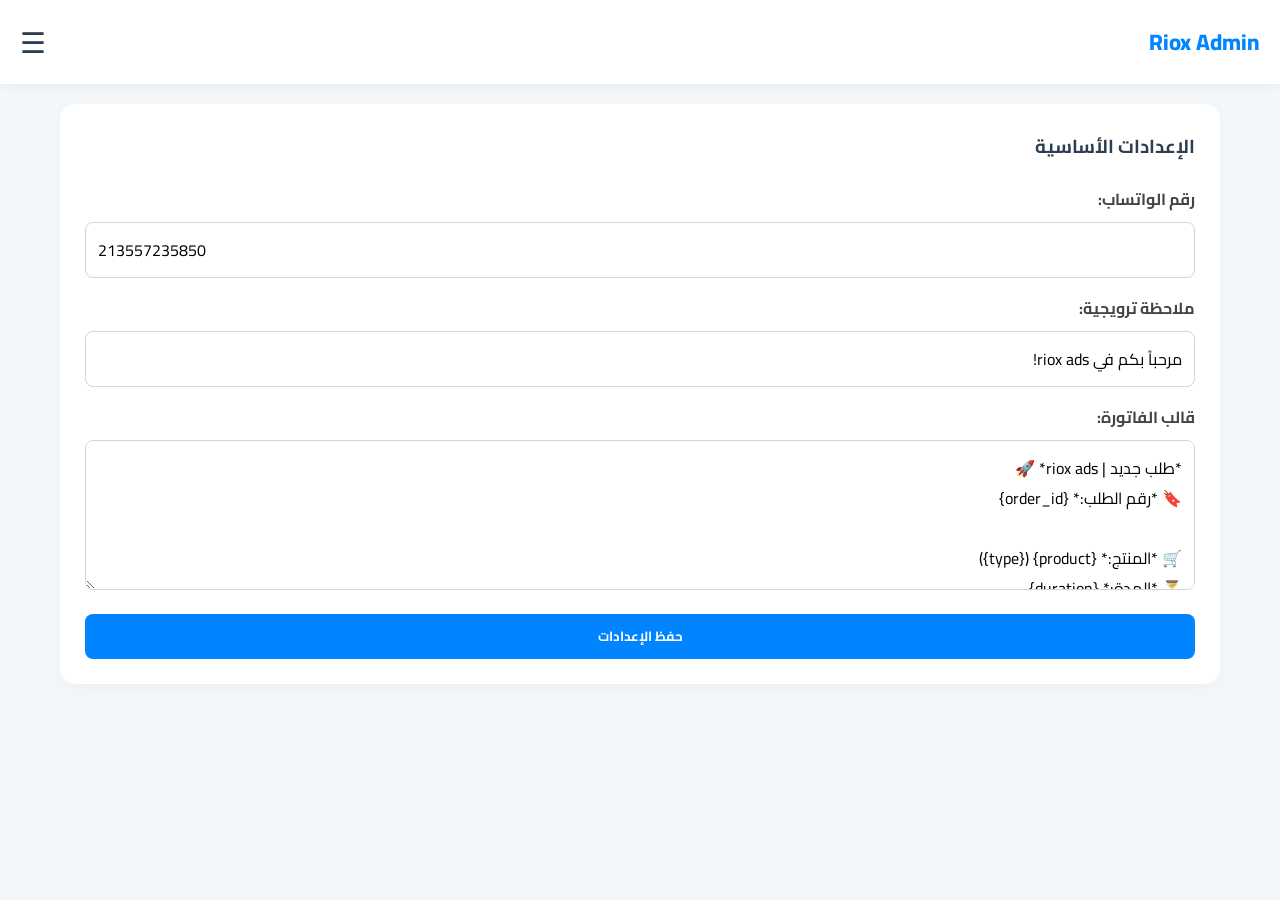
==== admin.html @ 1d7f6839 "Add files via upload" ====
<!DOCTYPE html>
<html lang="ar" dir="rtl">
<head>
    <meta charset="UTF-8">
    <meta name="viewport" content="width=device-width, initial-scale=1.0">
    <title>Riox Ads | لوحة التحكم الذكية</title>
    <link href="https://fonts.googleapis.com/css2?family=Cairo:wght@400;600;700;800&display=swap" rel="stylesheet">
    <style>
        :root { --primary: #0084ff; --dark: #2c3e50; --bg: #f4f7f9; --white: #fff; --success: #28a745; --danger: #dc3545; }
        * { box-sizing: border-box; margin: 0; padding: 0; font-family: 'Cairo', sans-serif; }
        body { background: var(--bg); color: var(--dark); display: flex; flex-direction: column; min-height: 100vh; }
        
        .topbar { background: var(--white); box-shadow: 0 2px 10px rgba(0,0,0,0.05); padding: 15px 20px; display: flex; justify-content: space-between; align-items: center; position: sticky; top: 0; z-index: 1000; }
        .topbar h2 { color: var(--primary); font-weight: 800; font-size: 1.4rem; }
        .menu-btn { background: none; border: none; font-size: 1.8rem; color: var(--dark); cursor: pointer; transition: 0.3s; }
        
        .sidebar { position: fixed; top: 0; right: -280px; width: 260px; height: 100vh; background: var(--white); box-shadow: -5px 0 15px rgba(0,0,0,0.1); transition: right 0.4s ease; z-index: 1001; padding: 20px; }
        .sidebar.active { right: 0; }
        .sidebar-header { display: flex; justify-content: space-between; border-bottom: 2px solid #eee; padding-bottom: 15px; margin-bottom: 20px; }
        .close-btn { background: #f1f1f1; border: none; width: 35px; height: 35px; border-radius: 50%; cursor: pointer; color: var(--danger); font-size: 1.2rem; }
        
        .nav-btn { display: block; width: 100%; padding: 15px; margin-bottom: 10px; background: none; border: none; text-align: right; font-size: 1.1rem; font-weight: 600; color: #555; cursor: pointer; border-radius: 10px; }
        .nav-btn.active { background: rgba(0, 132, 255, 0.1); color: var(--primary); border-right: 4px solid var(--primary); }
        
        .overlay { position: fixed; top: 0; left: 0; width: 100%; height: 100%; background: rgba(0,0,0,0.5); opacity: 0; visibility: hidden; transition: 0.4s; z-index: 1000; }
        .overlay.active { opacity: 1; visibility: visible; }

        .content { padding: 20px; flex: 1; overflow-y: auto; max-width: 1200px; margin: 0 auto; width: 100%; }
        .tab-content { display: none; }
        .tab-content.active { display: block; }
        
        .card { background: var(--white); padding: 25px; border-radius: 15px; box-shadow: 0 4px 15px rgba(0,0,0,0.03); margin-bottom: 20px; }
        h3 { margin-bottom: 20px; color: var(--primary-dark); }
        
        .form-group { margin-bottom: 15px; }
        label { display: block; margin-bottom: 8px; font-weight: 700; color: #444; }
        input, select, textarea { width: 100%; padding: 12px; border: 1px solid #d1d5db; border-radius: 8px; font-family: inherit; font-size: 1rem; }
        input:focus, select:focus, textarea:focus { border-color: var(--primary); outline: none; }
        
        .btn { padding: 10px 15px; border: none; border-radius: 8px; cursor: pointer; font-weight: 700; color: var(--white); font-family: inherit; }
        .btn-primary { background: var(--primary); width: 100%; }
        .btn-success { background: var(--success); }
        
        .table-responsive { overflow-x: auto; border: 1px solid #eee; border-radius: 8px; }
        table { width: 100%; border-collapse: collapse; min-width: 700px; }
        th, td { padding: 12px; text-align: right; border-bottom: 1px solid #eee; font-size: 0.95rem; }
        th { background: #f8f9fa; font-weight: 800; }
        .badge { padding: 5px 10px; border-radius: 20px; font-size: 0.8rem; font-weight: bold; color: #fff; }
    </style>
</head>
<body>

    <header class="topbar">
        <h2>Riox Admin</h2>
        <button class="menu-btn" onclick="toggleMenu()">☰</button>
    </header>

    <div class="overlay" id="overlay" onclick="toggleMenu()"></div>
    <div class="sidebar" id="sidebar">
        <div class="sidebar-header">
            <h2 style="color:var(--primary);">القائمة</h2>
            <button class="close-btn" onclick="toggleMenu()">✖</button>
        </div>
        <button class="nav-btn active" onclick="switchTab('settings')">⚙️ الإعدادات</button>
        <button class="nav-btn" onclick="switchTab('products')">📦 المنتجات</button>
        <button class="nav-btn" onclick="switchTab('orders')">🛒 الطلبات</button>
    </div>

    <div class="content">
        <!-- الإعدادات -->
        <div id="settings" class="tab-content active">
            <div class="card">
                <h3>الإعدادات الأساسية</h3>
                <div class="form-group"><label>رقم الواتساب:</label><input type="text" id="set-wa" dir="ltr"></div>
                <div class="form-group"><label>ملاحظة ترويجية:</label><input type="text" id="set-notice"></div>
                <div class="form-group">
                    <label>قالب الفاتورة:</label>
                    <textarea id="set-invoice" style="height: 150px;"></textarea>
                </div>
                <button class="btn btn-primary" onclick="saveSettings()">حفظ الإعدادات</button>
            </div>
        </div>

        <!-- المنتجات -->
        <div id="products" class="tab-content">
            <div class="card">
                <div style="display: flex; justify-content: space-between; align-items: center; margin-bottom: 20px;">
                    <h3 style="margin:0;">إدارة المنتجات</h3>
                    <button class="btn btn-success" style="font-size:0.8rem;" onclick="resetProducts()">ضبط المصنع</button>
                </div>
                <div class="table-responsive">
                    <table>
                        <thead>
                            <tr>
                                <th>المنتج</th>
                                <th>النوع</th>
                                <th>الأسعار (JSON)</th>
                                <th>الحالة</th>
                                <th>إجراء</th>
                            </tr>
                        </thead>
                        <tbody id="products-tbody"></tbody>
                    </table>
                </div>
            </div>
        </div>

        <!-- الطلبات -->
        <div id="orders" class="tab-content">
            <div class="card">
                <div style="display: flex; justify-content: space-between; align-items: center; margin-bottom: 20px;">
                    <h3 style="margin:0;">الطلبات</h3>
                    <button class="btn btn-success" style="font-size:0.8rem;" onclick="exportOrders()">تحميل CSV</button>
                </div>
                <div class="table-responsive">
                    <table>
                        <thead>
                            <tr>
                                <th>رقم الطلب</th>
                                <th>الزبون</th>
                                <th>المنتج</th>
                                <th>السعر</th>
                            </tr>
                        </thead>
                        <tbody id="orders-tbody"></tbody>
                    </table>
                </div>
            </div>
        </div>
    </div>

    <script>
        const defaultProducts = [
            { id: 1, name: "Claude Pro", type: "شخصي", prices: {"1 شهر": 6580}, img: "images/claude_pro.png", available: true },
            { id: 2, name: "YouTube Premium", type: "بدعوة", prices: {"1 شهر": 900, "3 شهور": 2500, "6 شهور": 4000}, img: "images/youtube_premium.png", available: true },
            { id: 3, name: "Canva Pro", type: "شخصي", prices: {"12 شهر": 500, "عامين": 800, "3 سنين": 1200}, img: "images/canva_pro.png", available: true },
            { id: 4, name: "CapCut Pro", type: "شخصي", prices: {"1 شهر": 1000, "6 شهور": 3800}, img: "images/capcut_pro.png", available: true },
            { id: 5, name: "Spotify Premium", type: "بدعوة", prices: {"1 شهر": 900, "3 شهور": 2100, "6 شهور": 3800, "12 شهر": 5500}, img: "images/spotify_premium.png", available: true },
            { id: 6, name: "ChatGPT Plus", type: "شخصي", prices: {"1 شهر": 1500}, img: "images/chatgpt_plus.png", available: true },
            { id: 7, name: "ChatGPT Business", type: "شخصي", prices: {"1 شهر": 900}, img: "images/chatgpt_business.png", available: true },
            { id: 8, name: "Nord VPN", type: "شخصي", prices: {"3 شهور": 2400}, img: "images/nord_vpn.png", available: true },
            { id: 9, name: "Netflix 4K", type: "شخصي", prices: {"1 شهر": 1000, "3 شهور": 2600}, img: "images/netflix_4k.png", available: true },
            { id: 10, name: "Prime Video", type: "شخصي", prices: {"6 شهور": 2500}, img: "images/prime_video.png", available: true },
            { id: 11, name: "Gemini Pro", type: "بدعوة", prices: {"12 شهر": 1000, "18 شهر": 1500}, img: "images/gemini_pro.png", available: true },
            { id: 12, name: "Snap+", type: "شخصي", prices: {"1 شهر": 800, "3 شهور": 1500, "6 شهور": 2200, "12 شهر": 2900}, img: "images/snap_plus.png", available: true },
            { id: 13, name: "Telegram Premium", type: "شخصي", prices: {"3 شهور": 4500}, img: "images/telegram_premium.png", available: true }
        ];

        const defaultInvoice = `*طلب جديد | riox ads* 🚀\n🔖 *رقم الطلب:* {order_id}\n\n🛒 *المنتج:* {product} ({type})\n⏳ *المدة:* {duration}\n💰 *السعر:* {price} DZD\n------------------------\n👤 *الاسم:* {name}\n📱 *رقمك:* {phone}\n📧 *إيميلك:* {email}\n🔑 *حساب التفعيل:* {activation_account}\n\nشكراً لثقتك بنا يا {name}، سيتم معالجة طلبك فوراً!`;

        // فرض تحديث أخير للإصدار 5 لضمان توافق جميع البيانات
        if(localStorage.getItem('riox_v') !== '5') {
            localStorage.setItem('riox_products', JSON.stringify(defaultProducts));
            localStorage.setItem('riox_v', '5');
        }

        if(!localStorage.getItem('riox_settings')) localStorage.setItem('riox_settings', JSON.stringify({ wa_number: "213557235850", notice: "مرحباً بكم في riox ads!", invoice_template: defaultInvoice }));
        if(!localStorage.getItem('riox_orders')) localStorage.setItem('riox_orders', JSON.stringify([]));

        function toggleMenu() {
            document.getElementById('sidebar').classList.toggle('active');
            document.getElementById('overlay').classList.toggle('active');
        }

        function switchTab(tabId) {
            document.querySelectorAll('.tab-content').forEach(t => t.classList.remove('active'));
            document.querySelectorAll('.nav-btn').forEach(b => b.classList.remove('active'));
            document.getElementById(tabId).classList.add('active');
            event.target.classList.add('active');
            if(window.innerWidth <= 768) toggleMenu();
            loadData();
        }

        function loadData() {
            const settings = JSON.parse(localStorage.getItem('riox_settings'));
            document.getElementById('set-wa').value = settings.wa_number;
            document.getElementById('set-notice').value = settings.notice;
            document.getElementById('set-invoice').value = settings.invoice_template;

            const products = JSON.parse(localStorage.getItem('riox_products'));
            const pBody = document.getElementById('products-tbody');
            pBody.innerHTML = '';
            products.forEach((p, index) => {
                pBody.innerHTML += `
                    <tr>
                        <td><strong>${p.name}</strong></td>
                        <td>
                            <select id="type-${index}" style="padding:5px;">
                                <option value="شخصي" ${p.type === 'شخصي' ? 'selected' : ''}>شخصي</option>
                                <option value="بدعوة" ${p.type === 'بدعوة' ? 'selected' : ''}>بدعوة</option>
                            </select>
                        </td>
                        <td><textarea style="height:60px; width:120px; font-size:12px; direction:ltr;" id="price-${index}">${JSON.stringify(p.prices)}</textarea></td>
                        <td>
                            <select id="avail-${index}" style="padding:5px;">
                                <option value="true" ${p.available ? 'selected' : ''}>متوفر ✅</option>
                                <option value="false" ${!p.available ? 'selected' : ''}>غير متوفر ❌</option>
                            </select>
                        </td>
                        <td><button class="btn btn-primary" style="padding:8px 15px; font-size:0.9rem;" onclick="updateProduct(${index})">حفظ</button></td>
                    </tr>
                `;
            });

            const orders = JSON.parse(localStorage.getItem('riox_orders'));
            const oBody = document.getElementById('orders-tbody');
            oBody.innerHTML = '';
            orders.reverse().forEach(o => {
                oBody.innerHTML += `
                    <tr>
                        <td dir="ltr"><span class="badge" style="background:var(--primary)">${o.id}</span><br><small>${new Date(o.date).toLocaleDateString('ar-DZ')}</small></td>
                        <td>${o.name}<br><small dir="ltr" style="color:#666;">${o.phone}</small></td>
                        <td>${o.product} (${o.type})<br><small>${o.duration}</small></td>
                        <td style="font-weight:bold; color:var(--success);">${o.price} DA</td>
                    </tr>
                `;
            });
        }

        function saveSettings() {
            const settings = {
                wa_number: document.getElementById('set-wa').value.replace(/\s+/g, ''),
                notice: document.getElementById('set-notice').value,
                invoice_template: document.getElementById('set-invoice').value
            };
            localStorage.setItem('riox_settings', JSON.stringify(settings));
            alert('تم الحفظ بنجاح! المتجر محدث الآن.');
        }

        function updateProduct(index) {
            try {
                const products = JSON.parse(localStorage.getItem('riox_products'));
                products[index].prices = JSON.parse(document.getElementById(`price-${index}`).value);
                products[index].type = document.getElementById(`type-${index}`).value;
                products[index].available = document.getElementById(`avail-${index}`).value === 'true';
                localStorage.setItem('riox_products', JSON.stringify(products));
                alert('تم تحديث المنتج بنجاح!');
                loadData();
            } catch (e) {
                alert('خطأ في صيغة الأسعار! تأكد من أنها JSON صحيح. مثال: {"1 شهر": 1000}');
            }
        }

        function resetProducts() {
            if(confirm('هل أنت متأكد أنك تريد استرجاع إعدادات المنتجات الافتراضية؟')) {
                localStorage.setItem('riox_products', JSON.stringify(defaultProducts));
                loadData();
            }
        }

        function exportOrders() {
            const orders = JSON.parse(localStorage.getItem('riox_orders'));
            if(orders.length === 0) { alert('لا توجد طلبات لتصديرها'); return; }
            let csvContent = "data:text/csv;charset=utf-8,\uFEFF";
            csvContent += "Order ID,Date,Name,WhatsApp,Email,Activation Email,Product,Type,Duration,Price\n";
            orders.forEach(o => {
                let row = `${o.id},${new Date(o.date).toLocaleString()},${o.name},${o.phone},${o.email},${o.actEmail || 'N/A'},${o.product},${o.type},${o.duration},${o.price}`;
                csvContent += row + "\n";
            });
            const encodedUri = encodeURI(csvContent);
            const link = document.createElement("a");
            link.setAttribute("href", encodedUri);
            link.setAttribute("download", `riox_ads_orders_${new Date().toISOString().split('T')[0]}.csv`);
            document.body.appendChild(link);
            link.click();
            document.body.removeChild(link);
        }

        window.onload = loadData;
    </script>
</body>
</html>
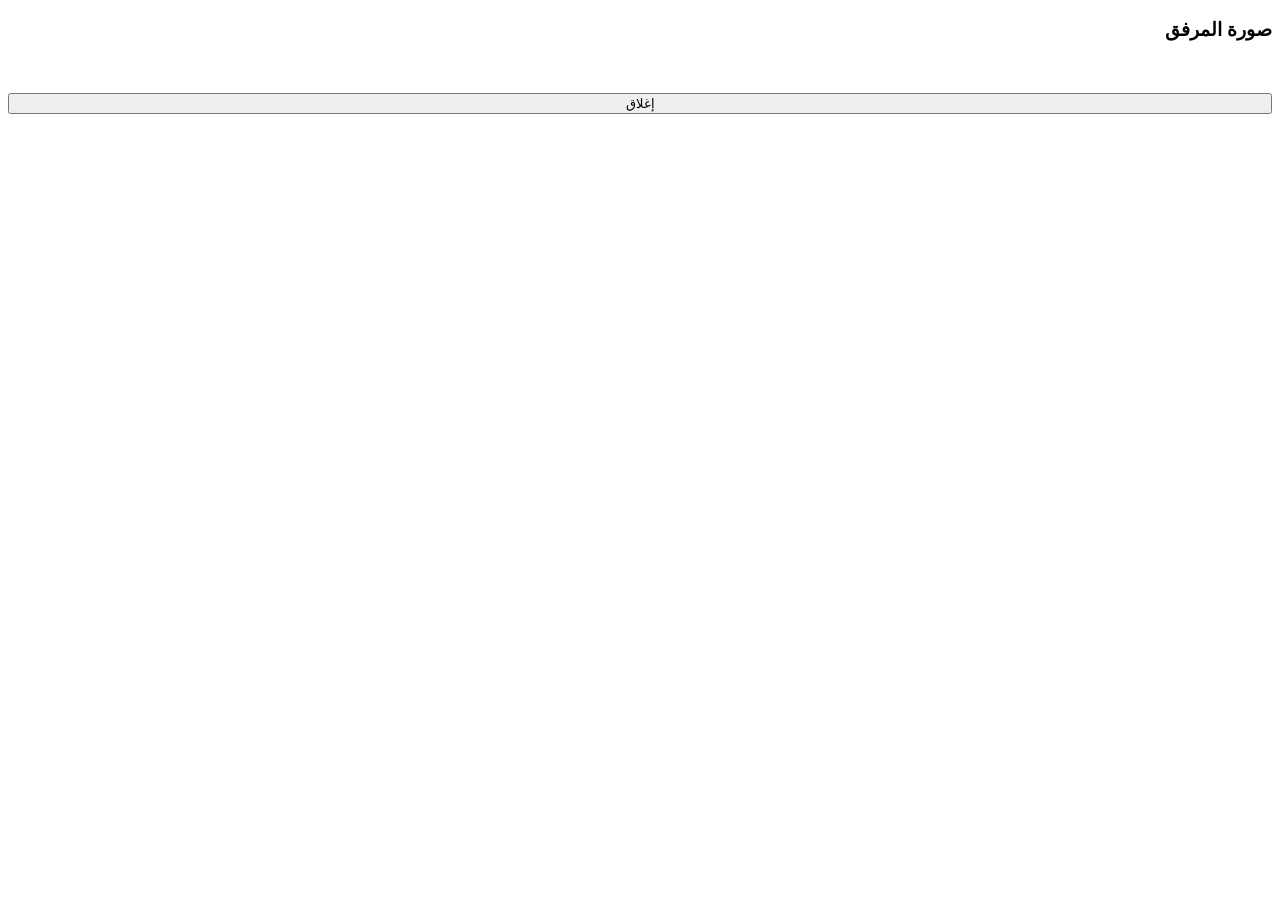
==== commit 92a3e14c: "Update admin page title and structure" ====
--- a/admin.html
+++ b/admin.html
@@ -3,270 +3,122 @@
 <head>
     <meta charset="UTF-8">
     <meta name="viewport" content="width=device-width, initial-scale=1.0">
-    <title>Riox Ads | لوحة التحكم الذكية</title>
+    <title>Ultra Store DZ | لوحة التحكم الإدارية المتطورة</title>
     <link href="https://fonts.googleapis.com/css2?family=Cairo:wght@400;600;700;800&display=swap" rel="stylesheet">
-    <style>
-        :root { --primary: #0084ff; --dark: #2c3e50; --bg: #f4f7f9; --white: #fff; --success: #28a745; --danger: #dc3545; }
-        * { box-sizing: border-box; margin: 0; padding: 0; font-family: 'Cairo', sans-serif; }
-        body { background: var(--bg); color: var(--dark); display: flex; flex-direction: column; min-height: 100vh; }
-        
-        .topbar { background: var(--white); box-shadow: 0 2px 10px rgba(0,0,0,0.05); padding: 15px 20px; display: flex; justify-content: space-between; align-items: center; position: sticky; top: 0; z-index: 1000; }
-        .topbar h2 { color: var(--primary); font-weight: 800; font-size: 1.4rem; }
-        .menu-btn { background: none; border: none; font-size: 1.8rem; color: var(--dark); cursor: pointer; transition: 0.3s; }
-        
-        .sidebar { position: fixed; top: 0; right: -280px; width: 260px; height: 100vh; background: var(--white); box-shadow: -5px 0 15px rgba(0,0,0,0.1); transition: right 0.4s ease; z-index: 1001; padding: 20px; }
-        .sidebar.active { right: 0; }
-        .sidebar-header { display: flex; justify-content: space-between; border-bottom: 2px solid #eee; padding-bottom: 15px; margin-bottom: 20px; }
-        .close-btn { background: #f1f1f1; border: none; width: 35px; height: 35px; border-radius: 50%; cursor: pointer; color: var(--danger); font-size: 1.2rem; }
-        
-        .nav-btn { display: block; width: 100%; padding: 15px; margin-bottom: 10px; background: none; border: none; text-align: right; font-size: 1.1rem; font-weight: 600; color: #555; cursor: pointer; border-radius: 10px; }
-        .nav-btn.active { background: rgba(0, 132, 255, 0.1); color: var(--primary); border-right: 4px solid var(--primary); }
-        
-        .overlay { position: fixed; top: 0; left: 0; width: 100%; height: 100%; background: rgba(0,0,0,0.5); opacity: 0; visibility: hidden; transition: 0.4s; z-index: 1000; }
-        .overlay.active { opacity: 1; visibility: visible; }
-
-        .content { padding: 20px; flex: 1; overflow-y: auto; max-width: 1200px; margin: 0 auto; width: 100%; }
-        .tab-content { display: none; }
-        .tab-content.active { display: block; }
-        
-        .card { background: var(--white); padding: 25px; border-radius: 15px; box-shadow: 0 4px 15px rgba(0,0,0,0.03); margin-bottom: 20px; }
-        h3 { margin-bottom: 20px; color: var(--primary-dark); }
-        
-        .form-group { margin-bottom: 15px; }
-        label { display: block; margin-bottom: 8px; font-weight: 700; color: #444; }
-        input, select, textarea { width: 100%; padding: 12px; border: 1px solid #d1d5db; border-radius: 8px; font-family: inherit; font-size: 1rem; }
-        input:focus, select:focus, textarea:focus { border-color: var(--primary); outline: none; }
-        
-        .btn { padding: 10px 15px; border: none; border-radius: 8px; cursor: pointer; font-weight: 700; color: var(--white); font-family: inherit; }
-        .btn-primary { background: var(--primary); width: 100%; }
-        .btn-success { background: var(--success); }
-        
-        .table-responsive { overflow-x: auto; border: 1px solid #eee; border-radius: 8px; }
-        table { width: 100%; border-collapse: collapse; min-width: 700px; }
-        th, td { padding: 12px; text-align: right; border-bottom: 1px solid #eee; font-size: 0.95rem; }
-        th { background: #f8f9fa; font-weight: 800; }
-        .badge { padding: 5px 10px; border-radius: 20px; font-size: 0.8rem; font-weight: bold; color: #fff; }
-    </style>
+    <link rel="stylesheet" href="https://cdnjs.cloudflare.com/ajax/libs/font-awesome/6.4.0/css/all.min.css">
+    
+    <!-- ربط ملف التنسيقات -->
+    <link rel="stylesheet" href="admin.css">
+    
+    <!-- مكتبات Firebase -->
+    <script src="https://www.gstatic.com/firebasejs/10.8.0/firebase-app-compat.js"></script>
+    <script src="https://www.gstatic.com/firebasejs/10.8.0/firebase-firestore-compat.js"></script>
+    <script src="https://www.gstatic.com/firebasejs/10.8.0/firebase-auth-compat.js"></script>
 </head>
 <body>
 
-    <header class="topbar">
-        <h2>Riox Admin</h2>
-        <button class="menu-btn" onclick="toggleMenu()">☰</button>
-    </header>
+    <div class="container" id="appContent" style="display:none;">
+        <header>
+            <div class="header-title">
+                <h1><i class="fas fa-user-shield"></i> لوحة التحكم الإدارية | Ultra Store</h1>
+                <span id="adminEmail" class="admin-badge"></span>
+            </div>
+            <button class="btn btn-danger" onclick="logoutAdmin()"><i class="fas fa-sign-out-alt"></i> تسجيل الخروج</button>
+        </header>
 
-    <div class="overlay" id="overlay" onclick="toggleMenu()"></div>
-    <div class="sidebar" id="sidebar">
-        <div class="sidebar-header">
-            <h2 style="color:var(--primary);">القائمة</h2>
-            <button class="close-btn" onclick="toggleMenu()">✖</button>
+        <div class="tabs">
+            <button class="tab-btn active" onclick="openTab('ordersTab', this)"><i class="fas fa-shopping-bag"></i> الطلبات</button>
+            <button class="tab-btn" onclick="openTab('rechargesTab', this)"><i class="fas fa-hand-holding-usd"></i> طلبات الشحن</button>
+            <button class="tab-btn" onclick="openTab('usersTab', this)"><i class="fas fa-users"></i> العملاء والمحافظ</button>
+            <button class="tab-btn" onclick="openTab('productsTab', this)"><i class="fas fa-box-open"></i> إدارة المنتجات</button>
         </div>
-        <button class="nav-btn active" onclick="switchTab('settings')">⚙️ الإعدادات</button>
-        <button class="nav-btn" onclick="switchTab('products')">📦 المنتجات</button>
-        <button class="nav-btn" onclick="switchTab('orders')">🛒 الطلبات</button>
-    </div>
 
-    <div class="content">
-        <!-- الإعدادات -->
-        <div id="settings" class="tab-content active">
-            <div class="card">
-                <h3>الإعدادات الأساسية</h3>
-                <div class="form-group"><label>رقم الواتساب:</label><input type="text" id="set-wa" dir="ltr"></div>
-                <div class="form-group"><label>ملاحظة ترويجية:</label><input type="text" id="set-notice"></div>
-                <div class="form-group">
-                    <label>قالب الفاتورة:</label>
-                    <textarea id="set-invoice" style="height: 150px;"></textarea>
-                </div>
-                <button class="btn btn-primary" onclick="saveSettings()">حفظ الإعدادات</button>
+        <!-- 1. قسم الطلبات -->
+        <div id="ordersTab" class="tab-content active">
+            <h2><i class="fas fa-list-alt"></i> طلبات العملاء الواردة</h2>
+            <div class="table-responsive">
+                <table>
+                    <thead><tr><th>رقم الطلب</th><th>بيانات العميل</th><th>المنتج (المدة - الكمية)</th><th>المبلغ</th><th>الدفع</th><th>الوصل</th><th>الحالة</th><th>إجراءات</th></tr></thead>
+                    <tbody id="ordersTableBody"></tbody>
+                </table>
             </div>
         </div>
 
-        <!-- المنتجات -->
-        <div id="products" class="tab-content">
-            <div class="card">
-                <div style="display: flex; justify-content: space-between; align-items: center; margin-bottom: 20px;">
-                    <h3 style="margin:0;">إدارة المنتجات</h3>
-                    <button class="btn btn-success" style="font-size:0.8rem;" onclick="resetProducts()">ضبط المصنع</button>
-                </div>
-                <div class="table-responsive">
-                    <table>
-                        <thead>
-                            <tr>
-                                <th>المنتج</th>
-                                <th>النوع</th>
-                                <th>الأسعار (JSON)</th>
-                                <th>الحالة</th>
-                                <th>إجراء</th>
-                            </tr>
-                        </thead>
-                        <tbody id="products-tbody"></tbody>
-                    </table>
-                </div>
+        <!-- 2. قسم طلبات الشحن (المحفظة) -->
+        <div id="rechargesTab" class="tab-content">
+            <h2><i class="fas fa-wallet"></i> طلبات شحن محافظ العملاء</h2>
+            <div class="table-responsive">
+                <table>
+                    <thead><tr><th>التاريخ</th><th>إيميل العميل</th><th>المبلغ (DZD)</th><th>الطريقة</th><th>الوصل</th><th>الحالة</th><th>إجراء</th></tr></thead>
+                    <tbody id="rechargesTableBody"></tbody>
+                </table>
             </div>
         </div>
 
-        <!-- الطلبات -->
-        <div id="orders" class="tab-content">
-            <div class="card">
-                <div style="display: flex; justify-content: space-between; align-items: center; margin-bottom: 20px;">
-                    <h3 style="margin:0;">الطلبات</h3>
-                    <button class="btn btn-success" style="font-size:0.8rem;" onclick="exportOrders()">تحميل CSV</button>
+        <!-- 3. قسم العملاء والمحافظ -->
+        <div id="usersTab" class="tab-content">
+            <h2><i class="fas fa-users-cog"></i> قاعدة بيانات العملاء</h2>
+            <div class="table-responsive">
+                <table>
+                    <thead><tr><th>ID</th><th>الاسم</th><th>البريد الإلكتروني</th><th>رصيد المحفظة (DZD)</th><th>تعديل الرصيد</th></tr></thead>
+                    <tbody id="usersTableBody"></tbody>
+                </table>
+            </div>
+        </div>
+
+        <!-- 4. قسم المنتجات -->
+        <div id="productsTab" class="tab-content">
+            <div class="action-header">
+                <h2><i class="fas fa-plus-circle"></i> إضافة منتج جديد يدوياً</h2>
+                <button class="btn btn-primary" onclick="injectAllProducts()"><i class="fas fa-magic"></i> ضخ المنتجات الافتراضية دفعة واحدة</button>
+            </div>
+            
+            <div class="card add-product-card">
+                <div class="form-grid">
+                    <div class="form-group">
+                        <label>معرف المنتج (إنجليزي بدون مسافات، مثال: netflix-4k)</label>
+                        <input type="text" id="prodId" placeholder="netflix-4k">
+                    </div>
+                    <div class="form-group">
+                        <label>اسم المنتج</label>
+                        <input type="text" id="prodName" placeholder="Netflix 4K">
+                    </div>
+                    <div class="form-group">
+                        <label>رابط الشعار أو الصورة</label>
+                        <input type="text" id="prodImage" placeholder="https://...">
+                    </div>
+                    <div class="form-group">
+                        <label>المميزات (ميزة في كل سطر)</label>
+                        <textarea id="prodFeatures" rows="3" placeholder="مشاهدة بدقة 4K&#10;شاشة خاصة&#10;ضمان كامل"></textarea>
+                    </div>
+                    <div class="form-group">
+                        <label>خيارات المدة والسعر (المدة:السعر في كل سطر)</label>
+                        <textarea id="prodOptions" rows="3" placeholder="1 شهر:1000&#10;3 شهور:2600"></textarea>
+                    </div>
                 </div>
-                <div class="table-responsive">
-                    <table>
-                        <thead>
-                            <tr>
-                                <th>رقم الطلب</th>
-                                <th>الزبون</th>
-                                <th>المنتج</th>
-                                <th>السعر</th>
-                            </tr>
-                        </thead>
-                        <tbody id="orders-tbody"></tbody>
-                    </table>
-                </div>
+                <button class="btn btn-success" style="width: 100%; margin-top: 15px;" onclick="addManualProduct()"><i class="fas fa-save"></i> حفظ وإضافة المنتج للمتجر</button>
+            </div>
+
+            <h2 style="margin-top: 30px;"><i class="fas fa-boxes"></i> المنتجات الحالية في النظام</h2>
+            <div class="table-responsive">
+                <table>
+                    <thead><tr><th>المنتج</th><th>صورة</th><th>خيارات التسعير</th><th>إجراء</th></tr></thead>
+                    <tbody id="productsTableBody"></tbody>
+                </table>
             </div>
         </div>
     </div>
 
-    <script>
-        const defaultProducts = [
-            { id: 1, name: "Claude Pro", type: "شخصي", prices: {"1 شهر": 6580}, img: "images/claude_pro.png", available: true },
-            { id: 2, name: "YouTube Premium", type: "بدعوة", prices: {"1 شهر": 900, "3 شهور": 2500, "6 شهور": 4000}, img: "images/youtube_premium.png", available: true },
-            { id: 3, name: "Canva Pro", type: "شخصي", prices: {"12 شهر": 500, "عامين": 800, "3 سنين": 1200}, img: "images/canva_pro.png", available: true },
-            { id: 4, name: "CapCut Pro", type: "شخصي", prices: {"1 شهر": 1000, "6 شهور": 3800}, img: "images/capcut_pro.png", available: true },
-            { id: 5, name: "Spotify Premium", type: "بدعوة", prices: {"1 شهر": 900, "3 شهور": 2100, "6 شهور": 3800, "12 شهر": 5500}, img: "images/spotify_premium.png", available: true },
-            { id: 6, name: "ChatGPT Plus", type: "شخصي", prices: {"1 شهر": 1500}, img: "images/chatgpt_plus.png", available: true },
-            { id: 7, name: "ChatGPT Business", type: "شخصي", prices: {"1 شهر": 900}, img: "images/chatgpt_business.png", available: true },
-            { id: 8, name: "Nord VPN", type: "شخصي", prices: {"3 شهور": 2400}, img: "images/nord_vpn.png", available: true },
-            { id: 9, name: "Netflix 4K", type: "شخصي", prices: {"1 شهر": 1000, "3 شهور": 2600}, img: "images/netflix_4k.png", available: true },
-            { id: 10, name: "Prime Video", type: "شخصي", prices: {"6 شهور": 2500}, img: "images/prime_video.png", available: true },
-            { id: 11, name: "Gemini Pro", type: "بدعوة", prices: {"12 شهر": 1000, "18 شهر": 1500}, img: "images/gemini_pro.png", available: true },
-            { id: 12, name: "Snap+", type: "شخصي", prices: {"1 شهر": 800, "3 شهور": 1500, "6 شهور": 2200, "12 شهر": 2900}, img: "images/snap_plus.png", available: true },
-            { id: 13, name: "Telegram Premium", type: "شخصي", prices: {"3 شهور": 4500}, img: "images/telegram_premium.png", available: true }
-        ];
+    <!-- نافذة عرض صورة الوصل -->
+    <div class="modal" id="imageModal" onclick="this.classList.remove('active')">
+        <div class="modal-content" onclick="event.stopPropagation()">
+            <h3>صورة المرفق</h3>
+            <img id="modalImg" src="" style="width:100%; border-radius:10px; margin-top:15px; max-height: 70vh; object-fit: contain;">
+            <button class="btn btn-danger" style="margin-top:15px; width:100%;" onclick="document.getElementById('imageModal').classList.remove('active')">إغلاق</button>
+        </div>
+    </div>
 
-        const defaultInvoice = `*طلب جديد | riox ads* 🚀\n🔖 *رقم الطلب:* {order_id}\n\n🛒 *المنتج:* {product} ({type})\n⏳ *المدة:* {duration}\n💰 *السعر:* {price} DZD\n------------------------\n👤 *الاسم:* {name}\n📱 *رقمك:* {phone}\n📧 *إيميلك:* {email}\n🔑 *حساب التفعيل:* {activation_account}\n\nشكراً لثقتك بنا يا {name}، سيتم معالجة طلبك فوراً!`;
-
-        // فرض تحديث أخير للإصدار 5 لضمان توافق جميع البيانات
-        if(localStorage.getItem('riox_v') !== '5') {
-            localStorage.setItem('riox_products', JSON.stringify(defaultProducts));
-            localStorage.setItem('riox_v', '5');
-        }
-
-        if(!localStorage.getItem('riox_settings')) localStorage.setItem('riox_settings', JSON.stringify({ wa_number: "213557235850", notice: "مرحباً بكم في riox ads!", invoice_template: defaultInvoice }));
-        if(!localStorage.getItem('riox_orders')) localStorage.setItem('riox_orders', JSON.stringify([]));
-
-        function toggleMenu() {
-            document.getElementById('sidebar').classList.toggle('active');
-            document.getElementById('overlay').classList.toggle('active');
-        }
-
-        function switchTab(tabId) {
-            document.querySelectorAll('.tab-content').forEach(t => t.classList.remove('active'));
-            document.querySelectorAll('.nav-btn').forEach(b => b.classList.remove('active'));
-            document.getElementById(tabId).classList.add('active');
-            event.target.classList.add('active');
-            if(window.innerWidth <= 768) toggleMenu();
-            loadData();
-        }
-
-        function loadData() {
-            const settings = JSON.parse(localStorage.getItem('riox_settings'));
-            document.getElementById('set-wa').value = settings.wa_number;
-            document.getElementById('set-notice').value = settings.notice;
-            document.getElementById('set-invoice').value = settings.invoice_template;
-
-            const products = JSON.parse(localStorage.getItem('riox_products'));
-            const pBody = document.getElementById('products-tbody');
-            pBody.innerHTML = '';
-            products.forEach((p, index) => {
-                pBody.innerHTML += `
-                    <tr>
-                        <td><strong>${p.name}</strong></td>
-                        <td>
-                            <select id="type-${index}" style="padding:5px;">
-                                <option value="شخصي" ${p.type === 'شخصي' ? 'selected' : ''}>شخصي</option>
-                                <option value="بدعوة" ${p.type === 'بدعوة' ? 'selected' : ''}>بدعوة</option>
-                            </select>
-                        </td>
-                        <td><textarea style="height:60px; width:120px; font-size:12px; direction:ltr;" id="price-${index}">${JSON.stringify(p.prices)}</textarea></td>
-                        <td>
-                            <select id="avail-${index}" style="padding:5px;">
-                                <option value="true" ${p.available ? 'selected' : ''}>متوفر ✅</option>
-                                <option value="false" ${!p.available ? 'selected' : ''}>غير متوفر ❌</option>
-                            </select>
-                        </td>
-                        <td><button class="btn btn-primary" style="padding:8px 15px; font-size:0.9rem;" onclick="updateProduct(${index})">حفظ</button></td>
-                    </tr>
-                `;
-            });
-
-            const orders = JSON.parse(localStorage.getItem('riox_orders'));
-            const oBody = document.getElementById('orders-tbody');
-            oBody.innerHTML = '';
-            orders.reverse().forEach(o => {
-                oBody.innerHTML += `
-                    <tr>
-                        <td dir="ltr"><span class="badge" style="background:var(--primary)">${o.id}</span><br><small>${new Date(o.date).toLocaleDateString('ar-DZ')}</small></td>
-                        <td>${o.name}<br><small dir="ltr" style="color:#666;">${o.phone}</small></td>
-                        <td>${o.product} (${o.type})<br><small>${o.duration}</small></td>
-                        <td style="font-weight:bold; color:var(--success);">${o.price} DA</td>
-                    </tr>
-                `;
-            });
-        }
-
-        function saveSettings() {
-            const settings = {
-                wa_number: document.getElementById('set-wa').value.replace(/\s+/g, ''),
-                notice: document.getElementById('set-notice').value,
-                invoice_template: document.getElementById('set-invoice').value
-            };
-            localStorage.setItem('riox_settings', JSON.stringify(settings));
-            alert('تم الحفظ بنجاح! المتجر محدث الآن.');
-        }
-
-        function updateProduct(index) {
-            try {
-                const products = JSON.parse(localStorage.getItem('riox_products'));
-                products[index].prices = JSON.parse(document.getElementById(`price-${index}`).value);
-                products[index].type = document.getElementById(`type-${index}`).value;
-                products[index].available = document.getElementById(`avail-${index}`).value === 'true';
-                localStorage.setItem('riox_products', JSON.stringify(products));
-                alert('تم تحديث المنتج بنجاح!');
-                loadData();
-            } catch (e) {
-                alert('خطأ في صيغة الأسعار! تأكد من أنها JSON صحيح. مثال: {"1 شهر": 1000}');
-            }
-        }
-
-        function resetProducts() {
-            if(confirm('هل أنت متأكد أنك تريد استرجاع إعدادات المنتجات الافتراضية؟')) {
-                localStorage.setItem('riox_products', JSON.stringify(defaultProducts));
-                loadData();
-            }
-        }
-
-        function exportOrders() {
-            const orders = JSON.parse(localStorage.getItem('riox_orders'));
-            if(orders.length === 0) { alert('لا توجد طلبات لتصديرها'); return; }
-            let csvContent = "data:text/csv;charset=utf-8,\uFEFF";
-            csvContent += "Order ID,Date,Name,WhatsApp,Email,Activation Email,Product,Type,Duration,Price\n";
-            orders.forEach(o => {
-                let row = `${o.id},${new Date(o.date).toLocaleString()},${o.name},${o.phone},${o.email},${o.actEmail || 'N/A'},${o.product},${o.type},${o.duration},${o.price}`;
-                csvContent += row + "\n";
-            });
-            const encodedUri = encodeURI(csvContent);
-            const link = document.createElement("a");
-            link.setAttribute("href", encodedUri);
-            link.setAttribute("download", `riox_ads_orders_${new Date().toISOString().split('T')[0]}.csv`);
-            document.body.appendChild(link);
-            link.click();
-            document.body.removeChild(link);
-        }
-
-        window.onload = loadData;
-    </script>
+    <!-- ربط ملف الجافاسكريبت -->
+    <script src="admin.js"></script>
 </body>
 </html>
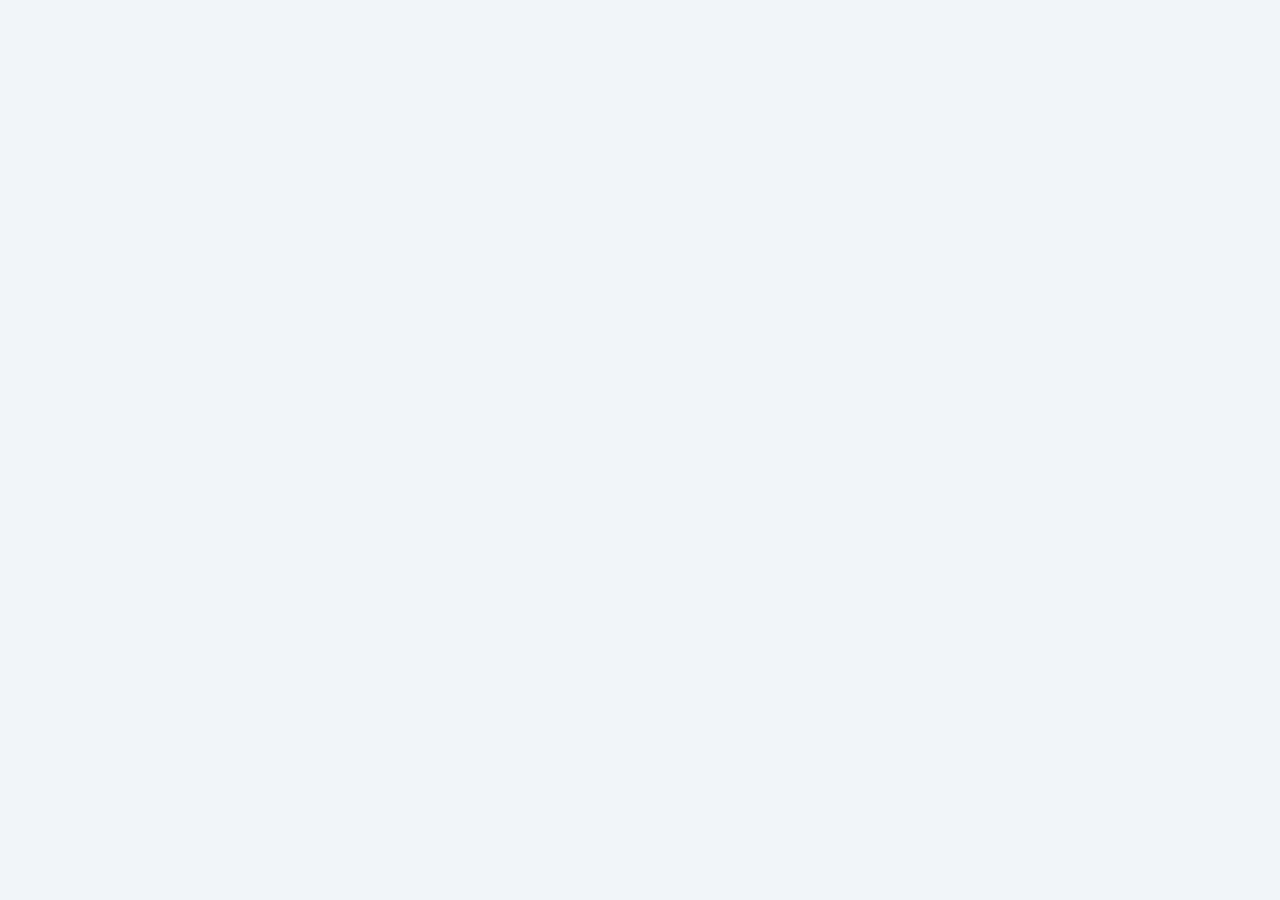
==== commit 5033fa5c: "Update admin panel titles and button labels" ====
--- a/admin.html
+++ b/admin.html
@@ -3,14 +3,11 @@
 <head>
     <meta charset="UTF-8">
     <meta name="viewport" content="width=device-width, initial-scale=1.0">
-    <title>Ultra Store DZ | لوحة التحكم الإدارية المتطورة</title>
+    <title>Ultra Store DZ | لوحة الإدارة الشاملة</title>
     <link href="https://fonts.googleapis.com/css2?family=Cairo:wght@400;600;700;800&display=swap" rel="stylesheet">
     <link rel="stylesheet" href="https://cdnjs.cloudflare.com/ajax/libs/font-awesome/6.4.0/css/all.min.css">
-    
-    <!-- ربط ملف التنسيقات -->
     <link rel="stylesheet" href="admin.css">
     
-    <!-- مكتبات Firebase -->
     <script src="https://www.gstatic.com/firebasejs/10.8.0/firebase-app-compat.js"></script>
     <script src="https://www.gstatic.com/firebasejs/10.8.0/firebase-firestore-compat.js"></script>
     <script src="https://www.gstatic.com/firebasejs/10.8.0/firebase-auth-compat.js"></script>
@@ -20,105 +17,100 @@
     <div class="container" id="appContent" style="display:none;">
         <header>
             <div class="header-title">
-                <h1><i class="fas fa-user-shield"></i> لوحة التحكم الإدارية | Ultra Store</h1>
+                <h1><i class="fas fa-crown"></i> إدارة Ultra Store</h1>
                 <span id="adminEmail" class="admin-badge"></span>
             </div>
-            <button class="btn btn-danger" onclick="logoutAdmin()"><i class="fas fa-sign-out-alt"></i> تسجيل الخروج</button>
+            <button class="btn btn-danger" onclick="logoutAdmin()"><i class="fas fa-power-off"></i> خروج</button>
         </header>
 
         <div class="tabs">
-            <button class="tab-btn active" onclick="openTab('ordersTab', this)"><i class="fas fa-shopping-bag"></i> الطلبات</button>
-            <button class="tab-btn" onclick="openTab('rechargesTab', this)"><i class="fas fa-hand-holding-usd"></i> طلبات الشحن</button>
-            <button class="tab-btn" onclick="openTab('usersTab', this)"><i class="fas fa-users"></i> العملاء والمحافظ</button>
-            <button class="tab-btn" onclick="openTab('productsTab', this)"><i class="fas fa-box-open"></i> إدارة المنتجات</button>
+            <button class="tab-btn active" onclick="openTab('ordersTab', this)"><i class="fas fa-shopping-cart"></i> الطلبات</button>
+            <button class="tab-btn" onclick="openTab('rechargesTab', this)"><i class="fas fa-money-bill-wave"></i> شحن المحافظ</button>
+            <button class="tab-btn" onclick="openTab('usersTab', this)"><i class="fas fa-users"></i> الزبائن والمحافظ</button>
+            <button class="tab-btn" onclick="openTab('productsTab', this)"><i class="fas fa-box"></i> المنتجات والفئات</button>
+            <button class="tab-btn" onclick="openTab('promoTab', this)"><i class="fas fa-tags"></i> أكواد الخصم</button>
         </div>
 
-        <!-- 1. قسم الطلبات -->
         <div id="ordersTab" class="tab-content active">
-            <h2><i class="fas fa-list-alt"></i> طلبات العملاء الواردة</h2>
+            <h2><i class="fas fa-clipboard-list"></i> جميع الطلبات</h2>
             <div class="table-responsive">
                 <table>
-                    <thead><tr><th>رقم الطلب</th><th>بيانات العميل</th><th>المنتج (المدة - الكمية)</th><th>المبلغ</th><th>الدفع</th><th>الوصل</th><th>الحالة</th><th>إجراءات</th></tr></thead>
+                    <thead><tr><th>الرقم</th><th>الزبون (الاسم/الإيميل/رقم)</th><th>المنتج المطلوب</th><th>الدفع والمبلغ</th><th>الوصل</th><th>الحالة</th><th>إجراء</th></tr></thead>
                     <tbody id="ordersTableBody"></tbody>
                 </table>
             </div>
         </div>
 
-        <!-- 2. قسم طلبات الشحن (المحفظة) -->
         <div id="rechargesTab" class="tab-content">
-            <h2><i class="fas fa-wallet"></i> طلبات شحن محافظ العملاء</h2>
+            <h2><i class="fas fa-wallet"></i> طلبات الشحن</h2>
             <div class="table-responsive">
                 <table>
-                    <thead><tr><th>التاريخ</th><th>إيميل العميل</th><th>المبلغ (DZD)</th><th>الطريقة</th><th>الوصل</th><th>الحالة</th><th>إجراء</th></tr></thead>
+                    <thead><tr><th>التاريخ</th><th>إيميل الزبون</th><th>المبلغ المطلوب</th><th>طريقة الدفع</th><th>الوصل</th><th>إجراء</th></tr></thead>
                     <tbody id="rechargesTableBody"></tbody>
                 </table>
             </div>
         </div>
 
-        <!-- 3. قسم العملاء والمحافظ -->
         <div id="usersTab" class="tab-content">
-            <h2><i class="fas fa-users-cog"></i> قاعدة بيانات العملاء</h2>
+            <h2><i class="fas fa-users-cog"></i> إدارة المحافظ (إضافة رصيد)</h2>
             <div class="table-responsive">
                 <table>
-                    <thead><tr><th>ID</th><th>الاسم</th><th>البريد الإلكتروني</th><th>رصيد المحفظة (DZD)</th><th>تعديل الرصيد</th></tr></thead>
+                    <thead><tr><th>المعرف</th><th>الاسم الكامل</th><th>البريد</th><th>الرصيد الحالي</th><th>تعديل</th></tr></thead>
                     <tbody id="usersTableBody"></tbody>
                 </table>
             </div>
         </div>
 
-        <!-- 4. قسم المنتجات -->
         <div id="productsTab" class="tab-content">
             <div class="action-header">
-                <h2><i class="fas fa-plus-circle"></i> إضافة منتج جديد يدوياً</h2>
-                <button class="btn btn-primary" onclick="injectAllProducts()"><i class="fas fa-magic"></i> ضخ المنتجات الافتراضية دفعة واحدة</button>
+                <h2><i class="fas fa-plus"></i> إضافة منتج جديد</h2>
+                <button class="btn btn-success" style="font-size:1.1rem; padding:12px 20px;" onclick="injectAllProducts()"><i class="fab fa-github"></i> جلب و ضخ المنتجات من GitHub</button>
             </div>
-            
             <div class="card add-product-card">
                 <div class="form-grid">
-                    <div class="form-group">
-                        <label>معرف المنتج (إنجليزي بدون مسافات، مثال: netflix-4k)</label>
-                        <input type="text" id="prodId" placeholder="netflix-4k">
-                    </div>
-                    <div class="form-group">
-                        <label>اسم المنتج</label>
-                        <input type="text" id="prodName" placeholder="Netflix 4K">
-                    </div>
-                    <div class="form-group">
-                        <label>رابط الشعار أو الصورة</label>
-                        <input type="text" id="prodImage" placeholder="https://...">
-                    </div>
-                    <div class="form-group">
-                        <label>المميزات (ميزة في كل سطر)</label>
-                        <textarea id="prodFeatures" rows="3" placeholder="مشاهدة بدقة 4K&#10;شاشة خاصة&#10;ضمان كامل"></textarea>
-                    </div>
-                    <div class="form-group">
-                        <label>خيارات المدة والسعر (المدة:السعر في كل سطر)</label>
-                        <textarea id="prodOptions" rows="3" placeholder="1 شهر:1000&#10;3 شهور:2600"></textarea>
-                    </div>
+                    <div class="form-group"><label>معرف المنتج</label><input type="text" id="prodId" placeholder="netflix"></div>
+                    <div class="form-group"><label>الاسم</label><input type="text" id="prodName" placeholder="Netflix"></div>
+                    <div class="form-group"><label>رابط الصورة</label><input type="text" id="prodImage" placeholder="https://..."></div>
+                    <div class="form-group"><label>المميزات (سطر بسطر)</label><textarea id="prodFeatures" rows="3"></textarea></div>
+                    <div class="form-group"><label>الخيارات (المدة:السعر)</label><textarea id="prodOptions" rows="3"></textarea></div>
                 </div>
-                <button class="btn btn-success" style="width: 100%; margin-top: 15px;" onclick="addManualProduct()"><i class="fas fa-save"></i> حفظ وإضافة المنتج للمتجر</button>
+                <button class="btn btn-primary" style="width: 100%; margin-top: 15px;" onclick="addManualProduct()"><i class="fas fa-save"></i> حفظ المنتج</button>
             </div>
-
-            <h2 style="margin-top: 30px;"><i class="fas fa-boxes"></i> المنتجات الحالية في النظام</h2>
+            <h2 style="margin-top: 30px;"><i class="fas fa-list"></i> المنتجات المتوفرة</h2>
             <div class="table-responsive">
                 <table>
-                    <thead><tr><th>المنتج</th><th>صورة</th><th>خيارات التسعير</th><th>إجراء</th></tr></thead>
+                    <thead><tr><th>المنتج</th><th>صورة</th><th>الخيارات والأسعار</th><th>حذف</th></tr></thead>
                     <tbody id="productsTableBody"></tbody>
                 </table>
             </div>
         </div>
+
+        <!-- قسم أكواد الخصم الجديد -->
+        <div id="promoTab" class="tab-content">
+            <h2><i class="fas fa-ticket-alt"></i> إنشاء أكواد برومو (Promo Codes)</h2>
+            <div class="card" style="margin-bottom: 20px; display:flex; gap:10px; flex-wrap:wrap; align-items:flex-end;">
+                <div class="form-group" style="margin:0; flex:1; text-align:right;"><label>الكود</label><input type="text" id="promoCodeStr" placeholder="ULTRA20"></div>
+                <div class="form-group" style="margin:0; flex:1; text-align:right;"><label>قيمة الخصم (DZD)</label><input type="number" id="promoCodeVal" placeholder="500"></div>
+                <button class="btn btn-primary" style="padding:16px;" onclick="addPromoCode()">إضافة الكود</button>
+            </div>
+            <div class="table-responsive">
+                <table>
+                    <thead><tr><th>الكود</th><th>الخصم (DZD)</th><th>الحالة</th><th>حذف</th></tr></thead>
+                    <tbody id="promoTableBody"></tbody>
+                </table>
+            </div>
+        </div>
+
     </div>
 
-    <!-- نافذة عرض صورة الوصل -->
+    <!-- Modal الصورة -->
     <div class="modal" id="imageModal" onclick="this.classList.remove('active')">
         <div class="modal-content" onclick="event.stopPropagation()">
-            <h3>صورة المرفق</h3>
-            <img id="modalImg" src="" style="width:100%; border-radius:10px; margin-top:15px; max-height: 70vh; object-fit: contain;">
+            <img id="modalImg" src="" style="width:100%; border-radius:15px; margin-top:10px; max-height: 80vh; object-fit: contain;">
             <button class="btn btn-danger" style="margin-top:15px; width:100%;" onclick="document.getElementById('imageModal').classList.remove('active')">إغلاق</button>
         </div>
     </div>
 
-    <!-- ربط ملف الجافاسكريبت -->
     <script src="admin.js"></script>
 </body>
 </html>
--- a/admin.css
+++ b/admin.css
@@ -0,0 +1,49 @@
+:root { 
+    --primary-blue: #0066FF; --bg-color: #F1F5F9; --white: #FFFFFF; 
+    --text-dark: #1E293B; --text-gray: #64748B; 
+    --success: #10B981; --danger: #EF4444; --warning: #F59E0B;
+}
+* { box-sizing: border-box; margin: 0; padding: 0; font-family: 'Cairo', sans-serif; }
+body { background: var(--bg-color); color: var(--text-dark); padding: 20px; direction: rtl; }
+
+.container { max-width: 1300px; margin: 0 auto; }
+header { background: linear-gradient(135deg, var(--primary-blue), #0044B3); color: white; padding: 20px 30px; border-radius: 15px; display: flex; justify-content: space-between; align-items: center; margin-bottom: 25px; box-shadow: 0 10px 25px rgba(0,102,255,0.2); }
+.header-title h1 { font-size: 1.5rem; margin-bottom: 5px; }
+.admin-badge { background: rgba(255,255,255,0.2); padding: 5px 15px; border-radius: 20px; font-size: 0.9rem; font-weight: bold; }
+
+.tabs { display: flex; gap: 10px; margin-bottom: 25px; flex-wrap: wrap; }
+.tab-btn { padding: 12px 25px; background: var(--white); border: 1px solid #E2E8F0; border-radius: 10px; font-weight: bold; cursor: pointer; color: var(--text-dark); transition: 0.3s; box-shadow: 0 4px 6px rgba(0,0,0,0.02); }
+.tab-btn:hover { border-color: var(--primary-blue); }
+.tab-btn.active { background: var(--primary-blue); color: white; border-color: var(--primary-blue); box-shadow: 0 5px 15px rgba(0,102,255,0.3); }
+
+.tab-content { display: none; background: white; padding: 30px; border-radius: 15px; box-shadow: 0 4px 20px rgba(0,0,0,0.03); border: 1px solid #E2E8F0; }
+.tab-content.active { display: block; animation: fadeIn 0.4s ease; }
+@keyframes fadeIn { from { opacity: 0; transform: translateY(10px); } to { opacity: 1; transform: translateY(0); } }
+
+.table-responsive { overflow-x: auto; margin-top: 15px; }
+table { width: 100%; border-collapse: collapse; min-width: 800px; }
+th, td { padding: 15px; text-align: right; border-bottom: 1px solid #E2E8F0; font-size: 0.95rem; vertical-align: middle; }
+th { background: #F8FAFC; color: var(--text-gray); font-weight: 700; }
+tr:hover { background: #F8FAFC; }
+
+.btn { padding: 10px 18px; border: none; border-radius: 8px; font-weight: bold; cursor: pointer; color: white; transition: 0.2s; font-family: inherit; }
+.btn:hover { opacity: 0.9; transform: translateY(-2px); }
+.btn-success { background: var(--success); }
+.btn-danger { background: var(--danger); }
+.btn-primary { background: var(--primary-blue); }
+.btn-warning { background: var(--warning); color: #fff; }
+
+.receipt-img { width: 60px; height: 60px; object-fit: cover; border-radius: 10px; cursor: pointer; border: 2px solid #E2E8F0; transition: 0.2s; }
+.receipt-img:hover { transform: scale(1.1); border-color: var(--primary-blue); }
+
+.card { background: #F8FAFC; border-radius: 12px; padding: 25px; border: 1px solid #E2E8F0; }
+.action-header { display: flex; justify-content: space-between; align-items: center; margin-bottom: 20px; flex-wrap: wrap; gap: 15px; }
+.form-grid { display: grid; grid-template-columns: 1fr; gap: 15px; }
+@media(min-width: 768px) { .form-grid { grid-template-columns: 1fr 1fr; } }
+.form-group label { display: block; font-weight: bold; margin-bottom: 8px; color: var(--text-dark); font-size: 0.9rem; }
+.form-group input, .form-group textarea { width: 100%; padding: 12px; border: 1px solid #CBD5E1; border-radius: 8px; font-family: inherit; outline: none; transition: 0.2s; }
+.form-group input:focus, .form-group textarea:focus { border-color: var(--primary-blue); box-shadow: 0 0 0 3px rgba(0,102,255,0.1); }
+
+.modal { position: fixed; top:0; left:0; width:100%; height:100%; background: rgba(0,0,0,0.6); display:none; justify-content:center; align-items:center; z-index:1000; backdrop-filter: blur(5px); }
+.modal.active { display: flex; }
+.modal-content { background: white; padding: 25px; border-radius: 20px; max-width: 550px; width: 90%; text-align: center; box-shadow: 0 20px 40px rgba(0,0,0,0.2); }
